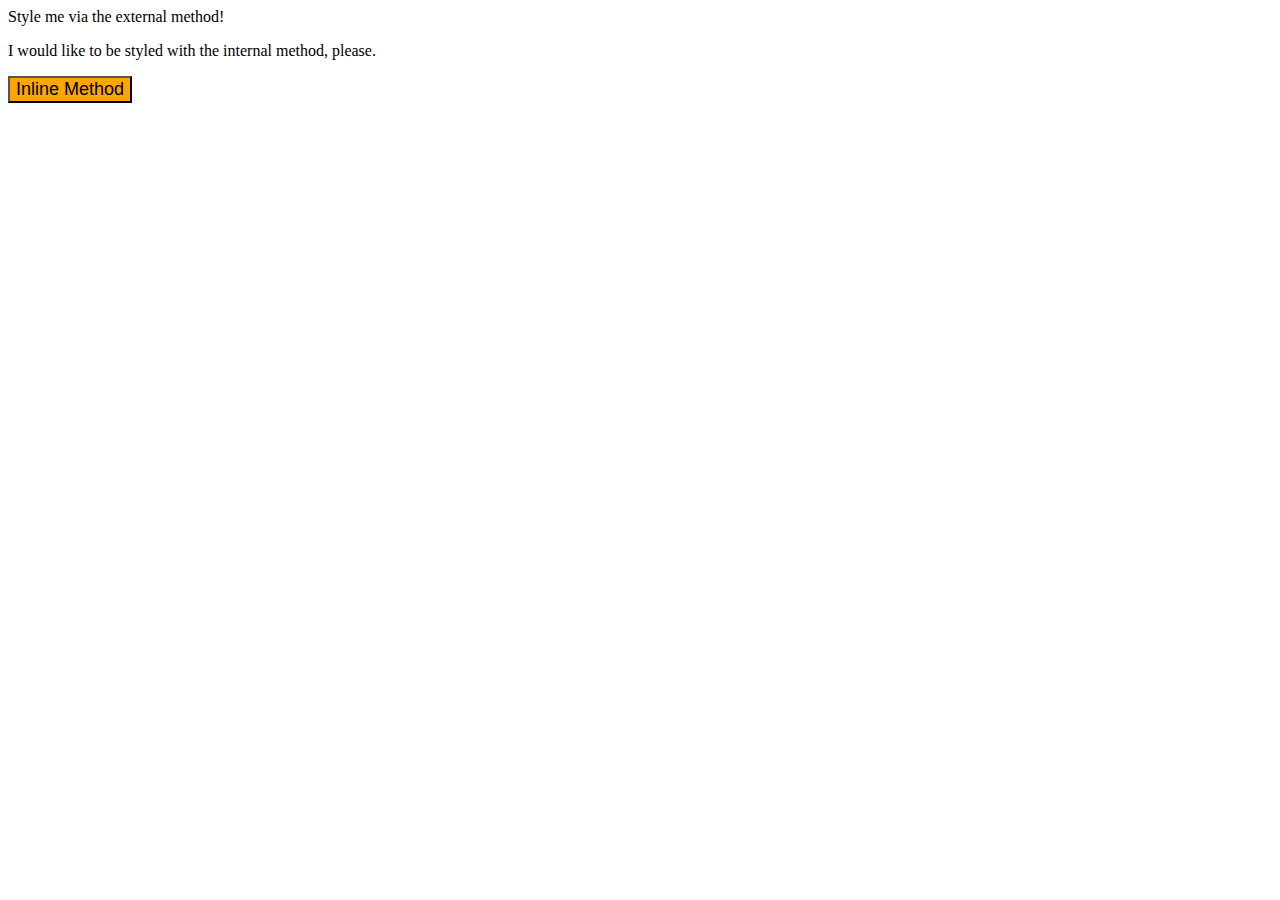
==== foundations/01-css-methods/index.html @ 6c81215d "Edit the button element using inline method" ====
<!DOCTYPE html>
<html lang="en">
  <head>
    <meta charset="UTF-8">
    <meta http-equiv="X-UA-Compatible" content="IE=edge">
    <meta name="viewport" content="width=device-width, initial-scale=1.0">
    <title>Methods for Adding CSS</title>
  </head>
  <body>
    <div>Style me via the external method!</div>
    <p>I would like to be styled with the internal method, please.</p>
    <button style="background-color: orange; font-size: 18px;">Inline Method</button>
  </body>
</html>
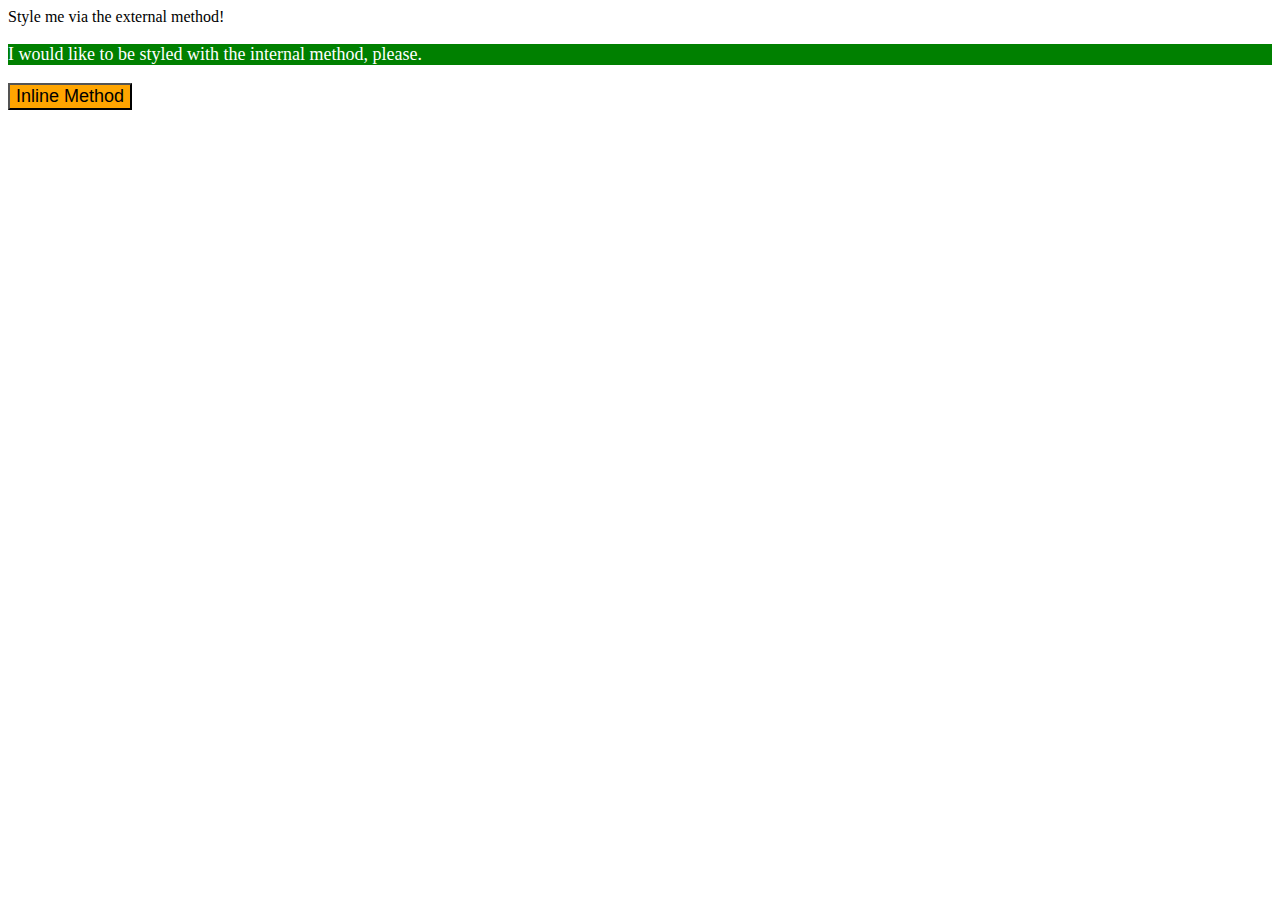
==== commit c32cfc42: "Edit paragraph element using internal method" ====
--- a/foundations/01-css-methods/index.html
+++ b/foundations/01-css-methods/index.html
@@ -2,13 +2,27 @@
 <html lang="en">
   <head>
     <meta charset="UTF-8">
+
     <meta http-equiv="X-UA-Compatible" content="IE=edge">
+
     <meta name="viewport" content="width=device-width, initial-scale=1.0">
+
     <title>Methods for Adding CSS</title>
+
+    <style>
+      p {
+        background-color:green;
+        color: white;
+        font-size: 18px;
+      }
+    </style>
   </head>
+
   <body>
     <div>Style me via the external method!</div>
+
     <p>I would like to be styled with the internal method, please.</p>
+    
     <button style="background-color: orange; font-size: 18px;">Inline Method</button>
   </body>
 </html>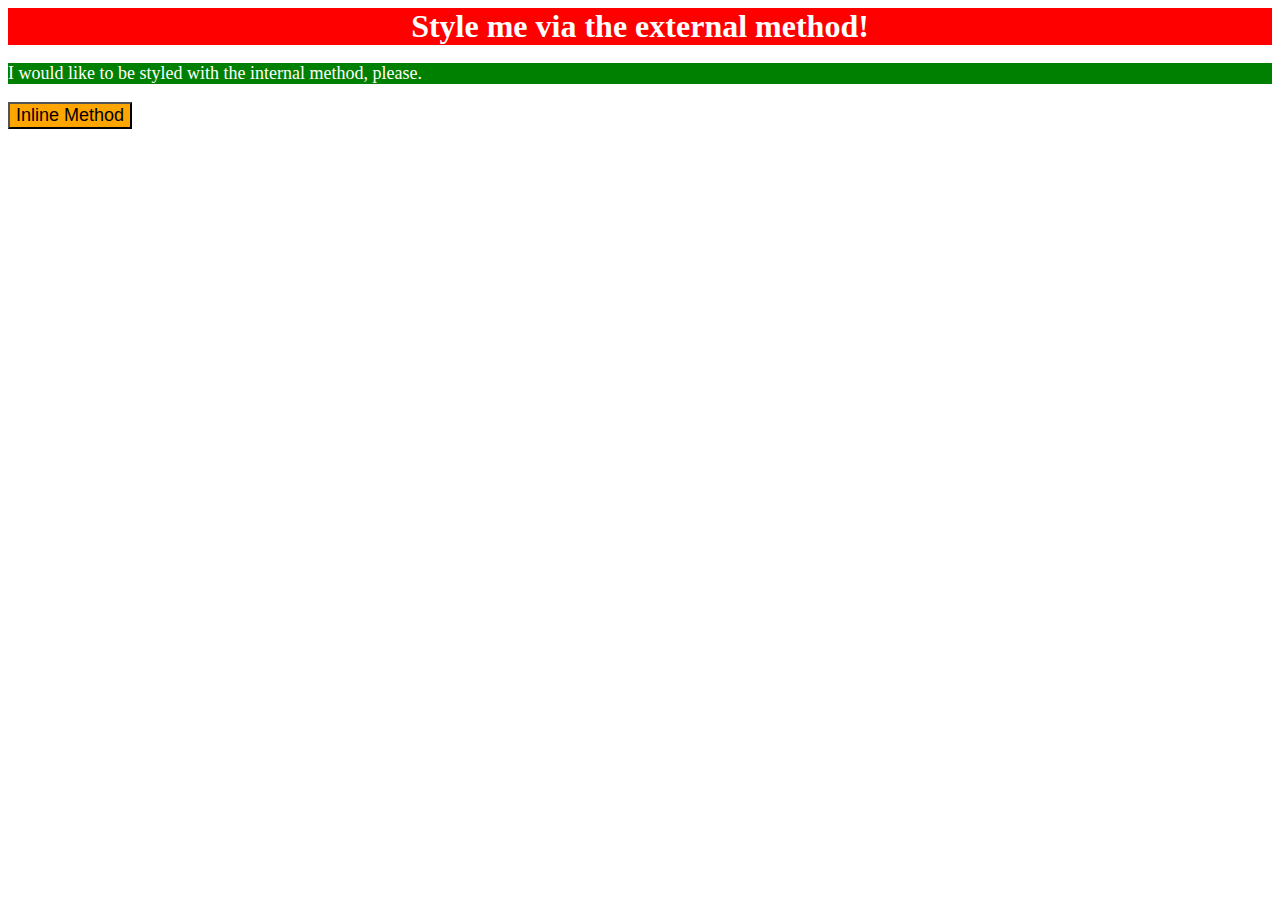
==== commit 0062292d: "Add link to styles.css" ====
--- a/foundations/01-css-methods/index.html
+++ b/foundations/01-css-methods/index.html
@@ -9,6 +9,7 @@
 
     <title>Methods for Adding CSS</title>
 
+<!-- internal method -->
     <style>
       p {
         background-color:green;
@@ -16,13 +17,17 @@
         font-size: 18px;
       }
     </style>
+
+<!-- external method -->
+    <link rel="stylesheet" href="./styles.css" />
   </head>
 
   <body>
     <div>Style me via the external method!</div>
 
     <p>I would like to be styled with the internal method, please.</p>
-    
+
+    <!-- inline method -->
     <button style="background-color: orange; font-size: 18px;">Inline Method</button>
   </body>
 </html>--- a/foundations/01-css-methods/styles.css
+++ b/foundations/01-css-methods/styles.css
@@ -0,0 +1,8 @@
+div {
+    background-color: red;
+    color: white;
+    font-size: 32px;
+    text-align: center;
+    font-weight: bold;
+
+}